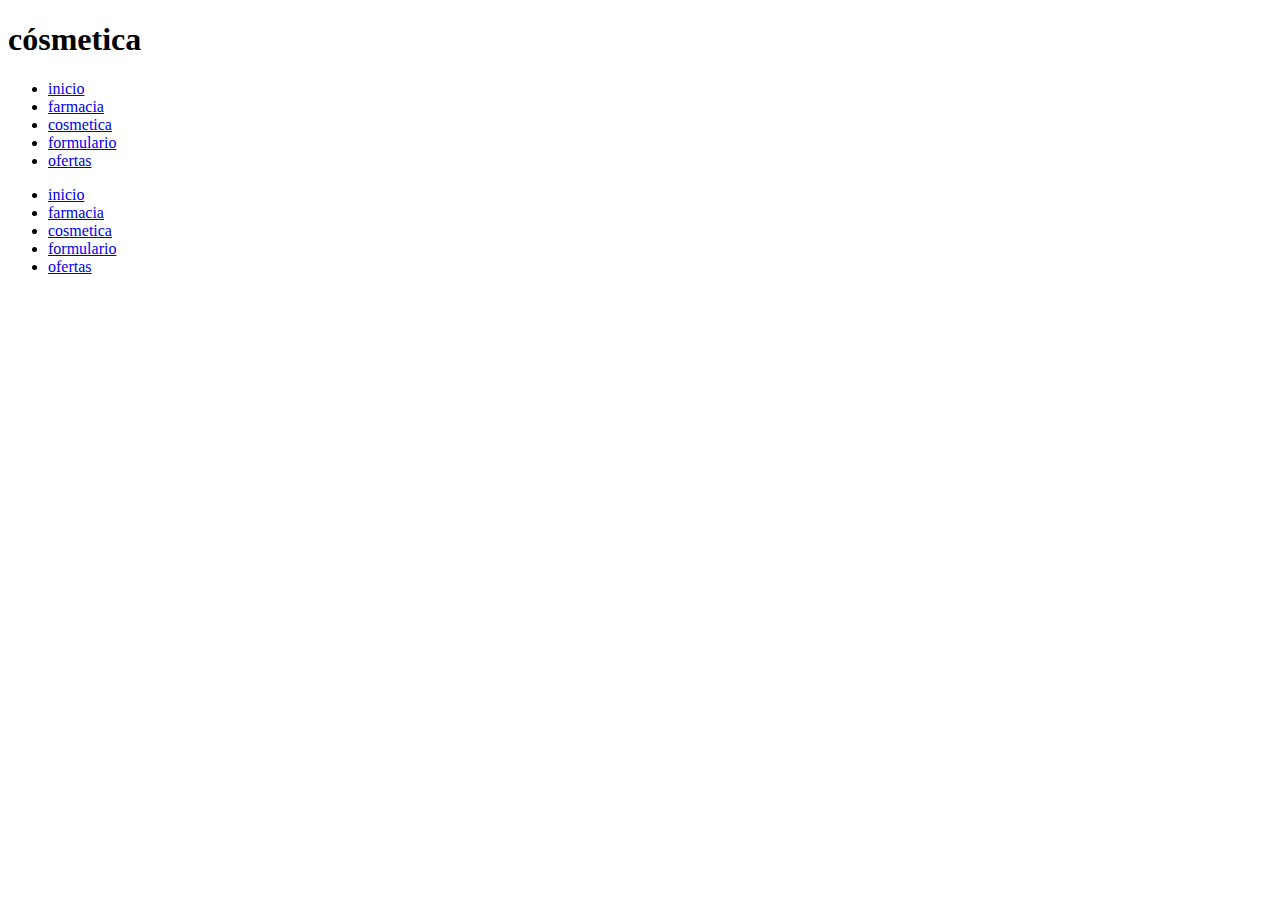
==== pages/cosmetica.html @ 9655e05e "iniciando proyecto" ====
<!DOCTYPE html>
<html lang="es">
<head>
    <meta charset="UTF-8">
    <meta http-equiv="X-UA-Compatible" content="IE=edge">
    <meta name="viewport" content="width=device-width, initial-scale=1.0">
    <link rel="stylesheet" href="../styles.css/styles.css">
    <title>cósmetica</title>
</head>
<body>
    <h1>cósmetica</h1>
    <!--lista no ordenada-->
    <ul>
        <li> <a href="../index.html">inicio</a></li>
        <li> <a href="./farmacia.html">farmacia</a></li>
        <li> <a href="./cosmetica.html">cosmetica</a></li>
        <li> <a href="./formulario.html">formulario</a></li>
        <li> <a href="./ofertas.html">ofertas</a></li>
    </ul>

     <!--footer-->
     <ul>
        <li> <a href="../index.html">inicio</a></li>
        <li> <a href="./farmacia.html">farmacia</a></li>
        <li> <a href="./cosmetica.html">cosmetica</a></li>
        <li> <a href="./formulario.html">formulario</a></li>
        <li> <a href="./ofertas.html">ofertas</a></li>
    </ul>
</body>
</html>
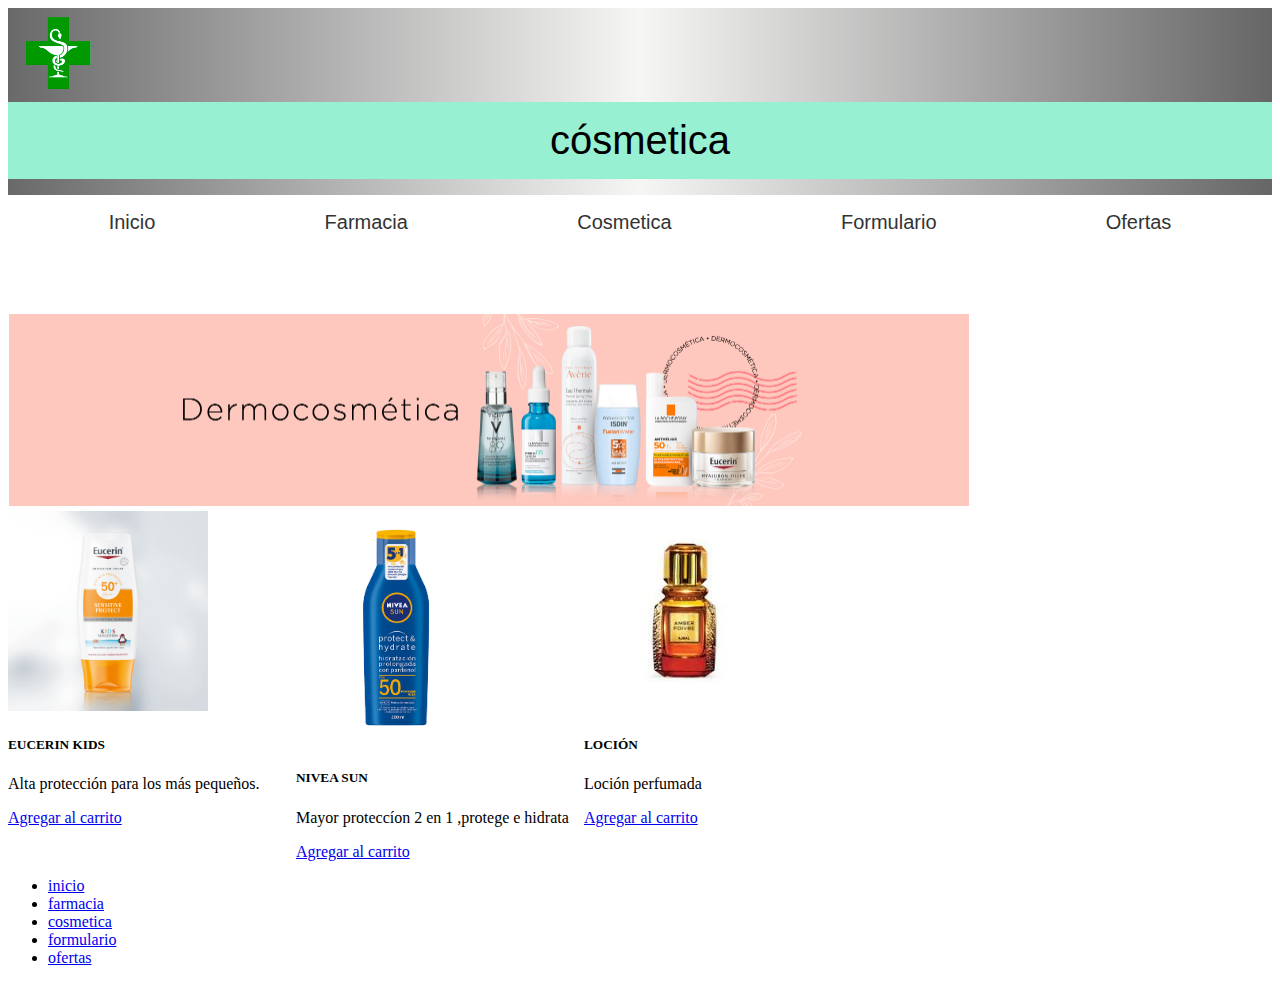
==== commit a6825c4f: "agregue partials a todos los html" ====
--- a/pages/cosmetica.html
+++ b/pages/cosmetica.html
@@ -4,19 +4,68 @@
     <meta charset="UTF-8">
     <meta http-equiv="X-UA-Compatible" content="IE=edge">
     <meta name="viewport" content="width=device-width, initial-scale=1.0">
-    <link rel="stylesheet" href="../styles.css/styles.css">
+    <link rel="stylesheet" href="../css/styles.css">
     <title>cósmetica</title>
 </head>
 <body>
-    <h1>cósmetica</h1>
-    <!--lista no ordenada-->
-    <ul>
-        <li> <a href="../index.html">inicio</a></li>
-        <li> <a href="./farmacia.html">farmacia</a></li>
-        <li> <a href="./cosmetica.html">cosmetica</a></li>
-        <li> <a href="./formulario.html">formulario</a></li>
-        <li> <a href="./ofertas.html">ofertas</a></li>
-    </ul>
+    <header class="border"> 
+        <div><img class="imagen-logo" src="../imagenes/Farmacia-Vivo-Mercadal-logo.png" alt="logo" width="100px" height="100px">
+        <h1 >cósmetica</h1>
+    </div>
+
+    <nav>
+        <ul class="lista-nav">
+            <li> <a id="list-nav" href="../index.html">Inicio</a></li>
+            <li> <a id="list-nav" href="../pages/farmacia.html">Farmacia</a></li>
+            <li> <a id="list-nav" href="../pages/cosmetica.html">Cosmetica</a></li>
+            <li> <a id="list-nav" href="../pages/formulario.html">Formulario</a></li>
+            <li> <a id="list-nav" href="../pages/ofertas.html">Ofertas</a></li>
+        </ul>
+    </nav>
+    </header>
+
+    <main>
+        <img class="dermocosmetica" src="../imagenes/dermocosmetica-full-desktop-FEB_3840x770.jpg" alt="dermocosmetica">
+    </main>
+
+    <main class="main-cosmetica">
+        <section>
+            <div class="card" style="width: 18rem;">
+                <img src="../imagenes/Kids-Sun-Lotion-FPS-50-plus_packshot.png" class="card-img-top" alt="...">
+                <div class="card-body">
+                  <h5 class="card-title">EUCERIN KIDS</h5>
+                  <p class="card-text">Alta protección para los más pequeños.</p>
+                  <a href="#" class="btn btn-primary">Agregar al carrito</a>
+                </div>
+              </div>
+        </section>
+
+        <section>
+            <div class="card" style="width: 18rem;">
+                <img src="../imagenes/bba3d1926b0d43a39978c1abbf515450-web_1010x1180_transparent_png.png" class="card-img-top" alt="...">
+                <div class="card-body">
+                  <h5 class="card-title">NIVEA SUN</h5>
+                  <p class="card-text">Mayor proteccíon 2 en 1 ,protege e hidrata</p>
+                  <a href="#" class="btn btn-primary">Agregar al carrito</a>
+                </div>
+              </div>
+        </section>
+
+        
+        <section>
+            <div class="card" style="width: 18rem;">
+                <img src="../imagenes/descarga.jpeg" class="card-img-top" alt="...">
+                <div class="card-body">
+                  <h5 class="card-title">LOCIÓN</h5>
+                  <p class="card-text">Loción perfumada</p>
+                  <a href="#" class="btn btn-primary">Agregar al carrito</a>
+                </div>
+              </div>
+        </section>
+    </main>
+    
+    
+   
 
      <!--footer-->
      <ul>
--- a/css/styles.css
+++ b/css/styles.css
@@ -0,0 +1,245 @@
+.main-farmacia {
+  display: flex;
+  justify-content: center;
+  gap: 80px;
+  width: 80%;
+  margin-top: 3rem;
+  margin-bottom: 3rem;
+  flex-wrap: wrap;
+}
+
+.card {
+  width: 400px;
+}
+
+.imagenes-tarjeta {
+  width: 200px;
+}
+
+header h1 {
+  background-color: rgb(151, 240, 210);
+  padding: 16px;
+  margin: 0;
+  font-family: Arial, Helvetica, sans-serif;
+  text-align: center;
+  font-size: 40px;
+  font-weight: 500;
+}
+
+.lista-nav {
+  display: flex;
+  flex-direction: row;
+  justify-content: space-around;
+  list-style-type: none;
+  padding: 10px;
+  height: 20px;
+  margin-bottom: 1rem;
+}
+
+#list-nav {
+  color: rgb(5, 1, 45);
+  text-decoration: none;
+  font-family: "Montserrat", sans-serif;
+  font-size: 20px;
+  font-weight: 500;
+}
+
+.dermocosmetica {
+  padding: 0.5px;
+  width: 960px;
+  height: auto;
+}
+
+.main-cosmetica {
+  display: flex;
+}
+
+.card-img-top {
+  width: 200px;
+}
+
+.titulo-formulario {
+  color: rgb(236, 244, 251);
+  background-color: #333;
+  padding: 30px;
+  text-align: center;
+  font-family: Arial, Helvetica, sans-serif;
+}
+
+.lista-nav {
+  display: flex;
+  flex-direction: row;
+  justify-content: space-around;
+  list-style-type: none;
+  padding: 1rem;
+  height: 70px;
+  margin-bottom: 1rem;
+}
+
+#list-nav {
+  color: rgb(5, 1, 45);
+  text-decoration: none;
+  font-family: "Montserrat", sans-serif;
+  font-size: 20px;
+  font-weight: 500;
+}
+
+/*diseno mobile*/
+.grid {
+  display: grid;
+  grid-template-areas: "header" "nav" "productos" "servicios" "servicios" "footer";
+  grid-template-rows: 100px 70px 200px 180px 100px;
+  grid-template-columns: 1fr;
+  height: 100%;
+}
+
+header {
+  grid-area: header;
+  background-image: linear-gradient(to left, #666666, rgb(246, 246, 245), #6a6969);
+}
+
+nav {
+  grid-area: nav;
+  background-color: rgb(216, 232, 216);
+}
+
+#productos {
+  grid-area: productos;
+  background-color: rgb(181, 172, 172);
+}
+
+#servicios {
+  grid-area: servicios;
+  width: 400px;
+  height: -webkit-max-content;
+  height: -moz-max-content;
+  height: max-content;
+}
+
+.border {
+  border: 0px solid;
+}
+
+footer {
+  grid-area: footer;
+  background-color: rgb(114, 112, 112);
+}
+
+.lista-nav {
+  display: flex;
+  flex-direction: row;
+  justify-content: space-around;
+  list-style-type: none;
+  padding: 1rem;
+  height: 70px;
+  margin-bottom: 1rem;
+}
+
+#list-nav {
+  color: rgb(5, 1, 45);
+  text-decoration: none;
+  font-family: "Montserrat", sans-serif;
+  font-size: 20px;
+  font-weight: 500;
+}
+
+.header-titulo {
+  font-family: "Montserrat", sans-serif;
+  font-size: 25px;
+}
+
+.footer-index {
+  text-decoration: none;
+}
+
+.imagen-logo {
+  transform: translate(60px, 10px);
+  height: 50px;
+  width: 50px;
+}
+
+/*media tablet*/
+@media screen and (min-width: 600px) {
+  .grid {
+    display: grid;
+    grid-template-areas: "header header header" "nav nav nav" "productos servicios servicios" "footer footer footer";
+    grid-template-rows: 150px 70px 1fr 200px;
+    grid-template-columns: 30% 50% 35%;
+    height: 100vh;
+  }
+  header {
+    grid-area: header;
+    background-color: #ffffff;
+  }
+  nav {
+    grid-area: nav;
+    background-color: white;
+  }
+  footer {
+    grid-area: footer;
+    background-color: rgb(114, 112, 112);
+  }
+  #productos {
+    grid-area: productos;
+    background-color: rgb(188, 242, 245);
+  }
+  #servicios {
+    grid-area: servicios;
+    width: 500px;
+  }
+  .border {
+    border: 0px solid;
+  }
+  .imagen-logo {
+    transform: translate(5px, 0px);
+    padding: 5px;
+    width: 80px;
+    height: 80px;
+  }
+}
+/*disenio escriorio*/
+@media screen and (min-width: 768px) {
+  .grid {
+    display: grid;
+    grid-template-areas: "header header header" "nav nav nav" "productos servicios servicios" "footer footer footer";
+    grid-template-rows: 100px 70px 1fr 200px;
+    grid-template-columns: 25% 50% 20%;
+    height: 100vh;
+  }
+  header {
+    grid-area: header;
+    background-color: #ffffff;
+  }
+  nav {
+    grid-area: nav;
+    background-color: white;
+  }
+  footer {
+    grid-area: footer;
+    background-color: rgb(114, 112, 112);
+  }
+  #productos {
+    grid-area: productos;
+    background-color: rgb(201, 251, 254);
+  }
+  #servicios {
+    grid-area: servicios;
+    width: auto;
+  }
+  .border {
+    border: 0px solid;
+  }
+}
+#list-nav:hover {
+  font-size: 25PX;
+  color: rgb(188, 242, 245);
+  -webkit-text-decoration-line: underline;
+          text-decoration-line: underline;
+}
+
+#list-nav {
+  font-weight: 500;
+  color: #333;
+  font-size: 20px;
+  transition: color 1.5s, font-size 1.5s;
+}/*# sourceMappingURL=styles.css.map */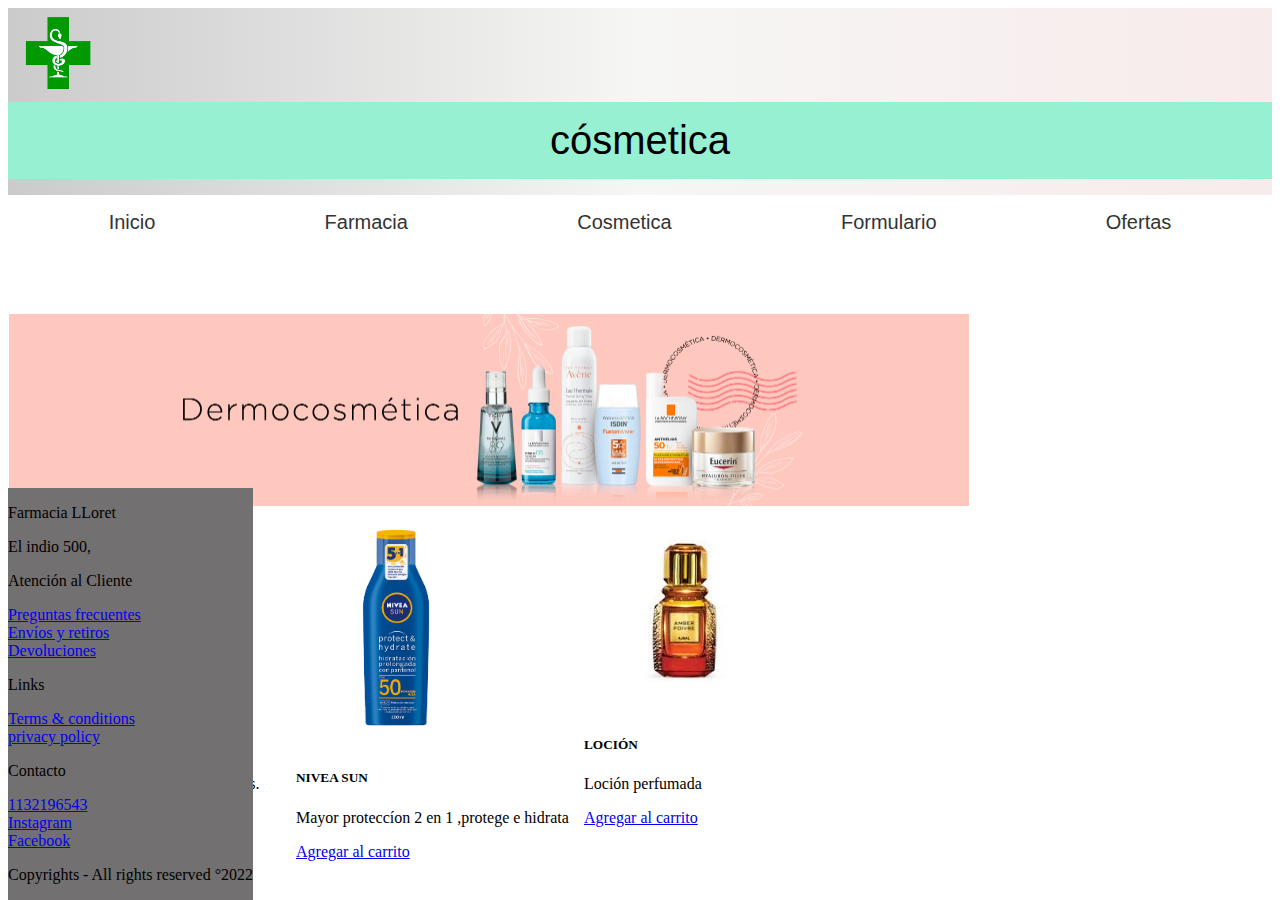
==== commit e9a31087: "editando footer" ====
--- a/pages/cosmetica.html
+++ b/pages/cosmetica.html
@@ -4,7 +4,11 @@
     <meta charset="UTF-8">
     <meta http-equiv="X-UA-Compatible" content="IE=edge">
     <meta name="viewport" content="width=device-width, initial-scale=1.0">
+    <!-- CSS only -->
+    <link href="https://cdn.jsdelivr.net/npm/bootstrap@5.2.1/dist/css/bootstrap.min.css" rel="stylesheet" integrity="sha384-iYQeCzEYFbKjA/T2uDLTpkwGzCiq6soy8tYaI1GyVh/UjpbCx/TYkiZhlZB6+fzT" crossorigin="anonymous">
     <link rel="stylesheet" href="../css/styles.css">
+    <meta name="description" content="pagina de cosmetica de la farmacia">
+    <meta name="keywords" content="COSMETICA, CREMA, CUIDADOS, BELLEZA">
     <title>cósmetica</title>
 </head>
 <body>
@@ -68,12 +72,62 @@
    
 
      <!--footer-->
-     <ul>
-        <li> <a href="../index.html">inicio</a></li>
-        <li> <a href="./farmacia.html">farmacia</a></li>
-        <li> <a href="./cosmetica.html">cosmetica</a></li>
-        <li> <a href="./formulario.html">formulario</a></li>
-        <li> <a href="./ofertas.html">ofertas</a></li>
-    </ul>
+     <div class="conteiner-fluid">
+        <div class="row p-5 pb-2 bg-dark text-white">
+            <div class="col-xs-12 col-md-6 col-lg-3">
+                <p class="h3">Farmacia LLoret</p>
+                <p>El indio 500,</p>
+            </div>
+            <div class="col-xs-12 col-md-6 col-lg-3">
+                <p class="h5 mb-3">Atención al Cliente</p>
+                <div class="mb-2">
+                    <a class="text-secondary text-decoration-none" href="#">Preguntas frecuentes</a>
+                </div>
+
+                <div class="mb-2">
+                    <a class="text-secondary text-decoration-none" href="#">Envíos y retiros</a>
+                </div>
+
+                <div class="mb-2">
+                    <a class="text-secondary pb-2  text-decoration-none" href="#">Devoluciones</a>
+                </div>
+            </div>
+
+
+            <div class="col-xs-12 col-md-6 col-lg-3">
+                <p class="h5 mb-3">Links</p>
+                <div class="mb-2">
+                    <a class="text-secondary text-decoration-none" href="#">Terms & conditions</a>
+                </div>
+                <div class="mb-2">
+                    <a class="text-secondary text-decoration-none" href="#">privacy policy</a>
+                </div>
+            </div>
+
+            <div class="col-xs-12 col-md-6 col-lg-3">
+                <p class="h5 mb-3">Contacto</p>
+
+                <div class="mb-2">
+                    <a class="text-secondary text-decoration-none" href="#">1132196543</a>
+                </div>
+
+                <div class="mb-2">
+                    <a class="text-secondary text-decoration-none" href="https://www.instagram.com/">Instagram</a>
+                </div>
+                <div class="mb-2">
+                    <a class="text-secondary text-decoration-none" href="https://es-la.facebook.com/">Facebook</a>
+                </div>
+            </div>
+            <div class="col-xs-12 pt-4">
+                <p class="text-white text-center">Copyrights - All rights reserved °2022
+
+                </p>
+            </div>
+        </div>
+
+     </div>
+    <!-- JavaScript  -->
+<script src="https://cdn.jsdelivr.net/npm/bootstrap@5.2.1/dist/js/bootstrap.bundle.min.js" integrity="sha384-u1OknCvxWvY5kfmNBILK2hRnQC3Pr17a+RTT6rIHI7NnikvbZlHgTPOOmMi466C8" crossorigin="anonymous"></script>
+
 </body>
 </html>--- a/css/styles.css
+++ b/css/styles.css
@@ -1,3 +1,26 @@
+.secundario, .primario {
+  border: none;
+  padding: 10px;
+  border-radius: 3px;
+  font-family: Impact, Haettenschweiler, "Arial Narrow Bold", sans-serif;
+  border-bottom: 3px solid;
+  cursor: pointer;
+}
+
+.boton-ofertas {
+  height: 100px;
+  display: flex;
+  justify-content: space-around;
+  align-items: center;
+}
+
+.titulo-ofertas {
+  text-align: start;
+  font-family: Arial, Helvetica, sans-serif;
+  font-size: 40px;
+  color: rgbrgb(194, 239, 208);
+}
+
 .main-farmacia {
   display: flex;
   justify-content: center;
@@ -84,6 +107,11 @@
   font-weight: 500;
 }
 
+.formulario {
+  text-align: center;
+  padding: 40px;
+}
+
 /*diseno mobile*/
 .grid {
   display: grid;
@@ -95,7 +123,7 @@
 
 header {
   grid-area: header;
-  background-image: linear-gradient(to left, #666666, rgb(246, 246, 245), #6a6969);
+  background-image: linear-gradient(to left, #f8ebeb, rgb(246, 246, 245), #cccbcb);
 }
 
 nav {
@@ -105,15 +133,13 @@
 
 #productos {
   grid-area: productos;
-  background-color: rgb(181, 172, 172);
 }
 
 #servicios {
   grid-area: servicios;
-  width: 400px;
-  height: -webkit-max-content;
-  height: -moz-max-content;
-  height: max-content;
+  max-width: -webkit-max-content;
+  max-width: -moz-max-content;
+  max-width: max-content;
 }
 
 .border {
@@ -162,30 +188,33 @@
 @media screen and (min-width: 600px) {
   .grid {
     display: grid;
-    grid-template-areas: "header header header" "nav nav nav" "productos servicios servicios" "footer footer footer";
-    grid-template-rows: 150px 70px 1fr 200px;
-    grid-template-columns: 30% 50% 35%;
+    grid-template-areas: "header header header" "nav nav nav" "servicios servicios servicios" "conteiner-fluid conteiner-fluid conteiner-fluid";
+    grid-template-rows: 140px 70px 1fr 200px;
+    grid-template-columns: 30% 50% 30%;
     height: 100vh;
   }
   header {
     grid-area: header;
-    background-color: #ffffff;
+    background-color: rgb(216, 232, 216);
   }
   nav {
     grid-area: nav;
-    background-color: white;
-  }
-  footer {
+    background-color: rgb(243, 235, 235);
+  }
+  .conteiner-fluid {
     grid-area: footer;
     background-color: rgb(114, 112, 112);
+    position: absolute;
+    bottom: 0;
   }
   #productos {
     grid-area: productos;
-    background-color: rgb(188, 242, 245);
+    background-color: rgb(67, 214, 87);
   }
   #servicios {
     grid-area: servicios;
-    width: 500px;
+    width: 700px;
+    height: 400px;
   }
   .border {
     border: 0px solid;
@@ -201,9 +230,9 @@
 @media screen and (min-width: 768px) {
   .grid {
     display: grid;
-    grid-template-areas: "header header header" "nav nav nav" "productos servicios servicios" "footer footer footer";
-    grid-template-rows: 100px 70px 1fr 200px;
-    grid-template-columns: 25% 50% 20%;
+    grid-template-areas: "header header header" "nav nav nav" "productos servicios servicios" "conteiner-fluid conteiner-fluid conteiner-fluid";
+    grid-template-rows: 100px 70px 200px auto;
+    grid-template-columns: 20% 50% auto;
     height: 100vh;
   }
   header {
@@ -214,25 +243,22 @@
     grid-area: nav;
     background-color: white;
   }
-  footer {
-    grid-area: footer;
+  .conteiner-fluid {
+    grid-area: conteiner fluid;
     background-color: rgb(114, 112, 112);
   }
   #productos {
     grid-area: productos;
-    background-color: rgb(201, 251, 254);
+    background-color: rgb(255, 255, 255);
   }
   #servicios {
     grid-area: servicios;
     width: auto;
   }
-  .border {
-    border: 0px solid;
-  }
 }
 #list-nav:hover {
   font-size: 25PX;
-  color: rgb(188, 242, 245);
+  color: rgb(67, 214, 87);
   -webkit-text-decoration-line: underline;
           text-decoration-line: underline;
 }
@@ -242,4 +268,33 @@
   color: #333;
   font-size: 20px;
   transition: color 1.5s, font-size 1.5s;
+}
+
+.lista-nav {
+  display: flex;
+  flex-direction: row;
+  justify-content: space-around;
+  list-style-type: none;
+  padding: 1rem;
+  height: 70px;
+  margin-bottom: 1rem;
+}
+
+.primario {
+  background-color: rgb(49, 47, 47);
+  color: aliceblue;
+}
+
+.secundario {
+  background-color: rgb(0, 0, 0);
+  color: aliceblue;
+}
+
+.button {
+  border: none;
+  padding: 10px;
+  border-radius: 3px;
+  font-family: Impact, Haettenschweiler, "Arial Narrow Bold", sans-serif;
+  border-bottom: 3px solid;
+  cursor: pointer;
 }/*# sourceMappingURL=styles.css.map */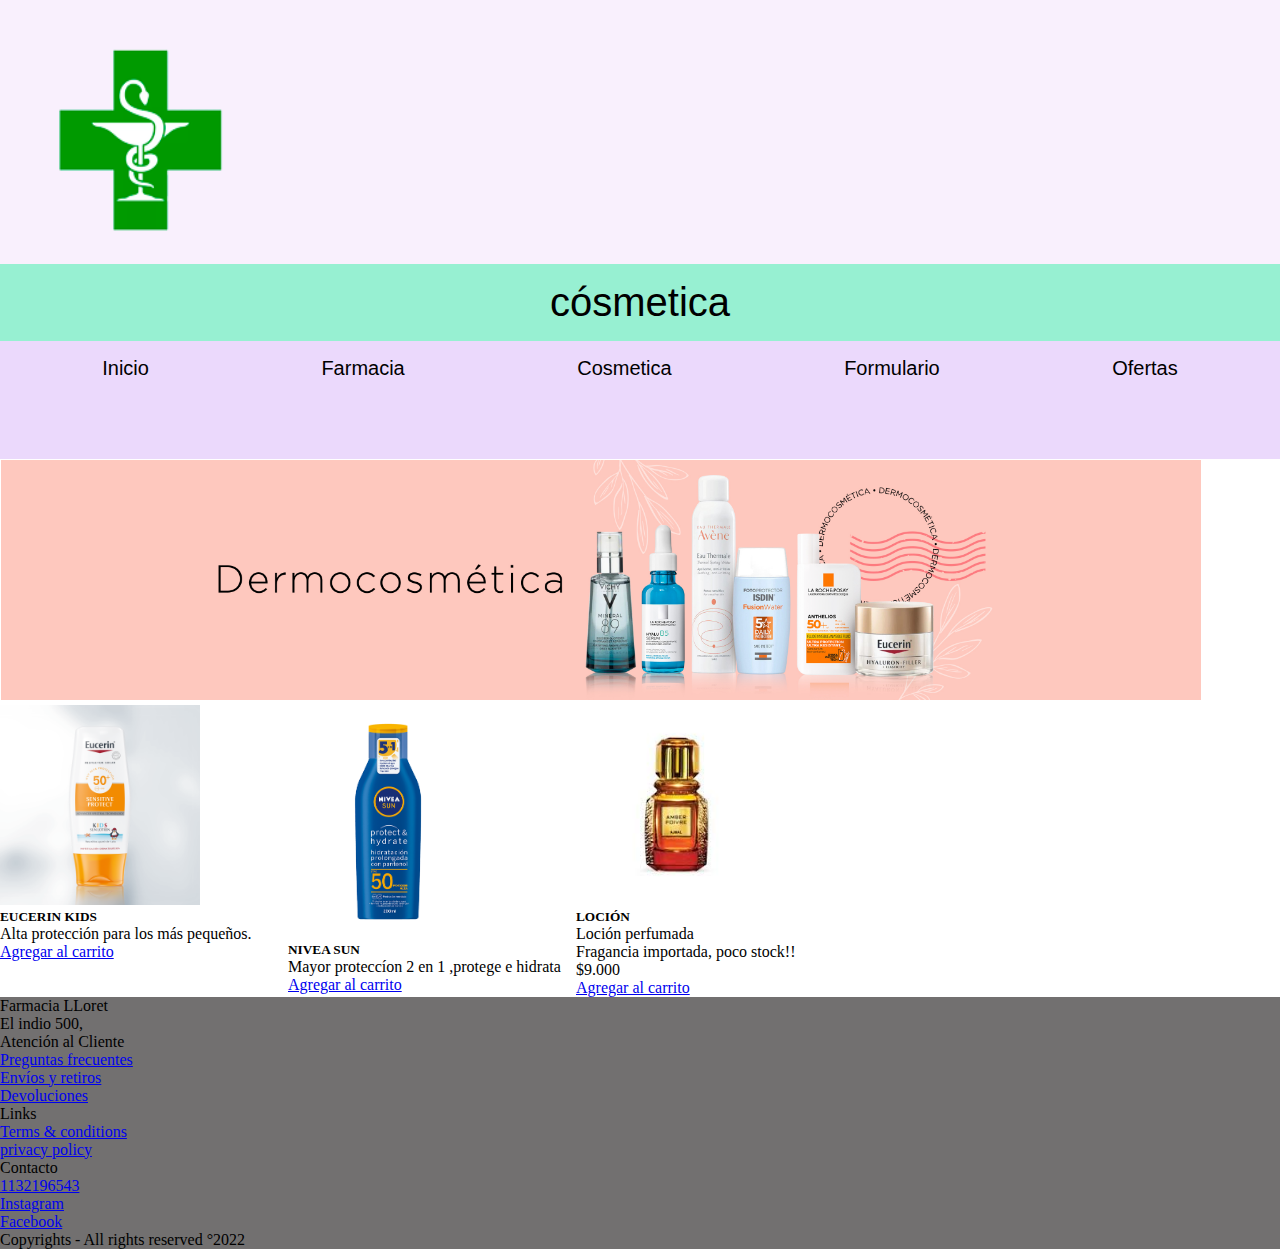
==== commit bd8892bd: "finalizar" ====
--- a/pages/cosmetica.html
+++ b/pages/cosmetica.html
@@ -1,31 +1,35 @@
 <!DOCTYPE html>
 <html lang="es">
+
 <head>
     <meta charset="UTF-8">
     <meta http-equiv="X-UA-Compatible" content="IE=edge">
     <meta name="viewport" content="width=device-width, initial-scale=1.0">
     <!-- CSS only -->
-    <link href="https://cdn.jsdelivr.net/npm/bootstrap@5.2.1/dist/css/bootstrap.min.css" rel="stylesheet" integrity="sha384-iYQeCzEYFbKjA/T2uDLTpkwGzCiq6soy8tYaI1GyVh/UjpbCx/TYkiZhlZB6+fzT" crossorigin="anonymous">
+    <link href="https://cdn.jsdelivr.net/npm/bootstrap@5.2.1/dist/css/bootstrap.min.css" rel="stylesheet"
+        integrity="sha384-iYQeCzEYFbKjA/T2uDLTpkwGzCiq6soy8tYaI1GyVh/UjpbCx/TYkiZhlZB6+fzT" crossorigin="anonymous">
     <link rel="stylesheet" href="../css/styles.css">
     <meta name="description" content="pagina de cosmetica de la farmacia">
     <meta name="keywords" content="COSMETICA, CREMA, CUIDADOS, BELLEZA">
     <title>cósmetica</title>
 </head>
+
 <body>
-    <header class="border"> 
-        <div><img class="imagen-logo" src="../imagenes/Farmacia-Vivo-Mercadal-logo.png" alt="logo" width="100px" height="100px">
-        <h1 >cósmetica</h1>
-    </div>
+    <header class="border">
+        <div><img class="imagen-logo" src="../imagenes/Farmacia-Vivo-Mercadal-logo.png" alt="logo" width="100px"
+                height="100px">
+            <h1>cósmetica</h1>
+        </div>
 
-    <nav>
-        <ul class="lista-nav">
-            <li> <a id="list-nav" href="../index.html">Inicio</a></li>
-            <li> <a id="list-nav" href="../pages/farmacia.html">Farmacia</a></li>
-            <li> <a id="list-nav" href="../pages/cosmetica.html">Cosmetica</a></li>
-            <li> <a id="list-nav" href="../pages/formulario.html">Formulario</a></li>
-            <li> <a id="list-nav" href="../pages/ofertas.html">Ofertas</a></li>
-        </ul>
-    </nav>
+        <nav>
+            <ul class="lista-nav">
+                <li> <a id="list-nav" href="../index.html">Inicio</a></li>
+                <li> <a id="list-nav" href="../pages/farmacia.html">Farmacia</a></li>
+                <li> <a id="list-nav" href="../pages/cosmetica.html">Cosmetica</a></li>
+                <li> <a id="list-nav" href="../pages/formulario.html">Formulario</a></li>
+                <li> <a id="list-nav" href="../pages/ofertas.html">Ofertas</a></li>
+            </ul>
+        </nav>
     </header>
 
     <main>
@@ -37,42 +41,45 @@
             <div class="card" style="width: 18rem;">
                 <img src="../imagenes/Kids-Sun-Lotion-FPS-50-plus_packshot.png" class="card-img-top" alt="...">
                 <div class="card-body">
-                  <h5 class="card-title">EUCERIN KIDS</h5>
-                  <p class="card-text">Alta protección para los más pequeños.</p>
-                  <a href="#" class="btn btn-primary">Agregar al carrito</a>
+                    <h5 class="card-title">EUCERIN KIDS</h5>
+                    <p class="card-text">Alta protección para los más pequeños.</p>
+                    <a href="#" class="btn btn-primary">Agregar al carrito</a>
                 </div>
-              </div>
+            </div>
         </section>
 
         <section>
             <div class="card" style="width: 18rem;">
-                <img src="../imagenes/bba3d1926b0d43a39978c1abbf515450-web_1010x1180_transparent_png.png" class="card-img-top" alt="...">
+                <img src="../imagenes/bba3d1926b0d43a39978c1abbf515450-web_1010x1180_transparent_png.png"
+                    class="card-img-top" alt="...">
                 <div class="card-body">
-                  <h5 class="card-title">NIVEA SUN</h5>
-                  <p class="card-text">Mayor proteccíon 2 en 1 ,protege e hidrata</p>
-                  <a href="#" class="btn btn-primary">Agregar al carrito</a>
+                    <h5 class="card-title">NIVEA SUN</h5>
+                    <p class="card-text">Mayor proteccíon 2 en 1 ,protege e hidrata</p>
+                    <a href="#" class="btn btn-primary">Agregar al carrito</a>
                 </div>
-              </div>
+            </div>
         </section>
 
-        
+
         <section>
             <div class="card" style="width: 18rem;">
                 <img src="../imagenes/descarga.jpeg" class="card-img-top" alt="...">
                 <div class="card-body">
-                  <h5 class="card-title">LOCIÓN</h5>
-                  <p class="card-text">Loción perfumada</p>
-                  <a href="#" class="btn btn-primary">Agregar al carrito</a>
+                    <h5 class="card-title">LOCIÓN</h5>
+                    <p class="card-text">Loción perfumada</p>
+                    <p>Fragancia importada, poco stock!!</p>
+                    <p>$9.000</p>
+                    <a href="#" class="btn btn-primary">Agregar al carrito</a>
                 </div>
-              </div>
+            </div>
         </section>
     </main>
-    
-    
-   
 
-     <!--footer-->
-     <div class="conteiner-fluid">
+
+
+
+    <!--footer-->
+    <div class="conteiner-fluid">
         <div class="row p-5 pb-2 bg-dark text-white">
             <div class="col-xs-12 col-md-6 col-lg-3">
                 <p class="h3">Farmacia LLoret</p>
@@ -125,9 +132,12 @@
             </div>
         </div>
 
-     </div>
+    </div>
     <!-- JavaScript  -->
-<script src="https://cdn.jsdelivr.net/npm/bootstrap@5.2.1/dist/js/bootstrap.bundle.min.js" integrity="sha384-u1OknCvxWvY5kfmNBILK2hRnQC3Pr17a+RTT6rIHI7NnikvbZlHgTPOOmMi466C8" crossorigin="anonymous"></script>
+    <script src="https://cdn.jsdelivr.net/npm/bootstrap@5.2.1/dist/js/bootstrap.bundle.min.js"
+        integrity="sha384-u1OknCvxWvY5kfmNBILK2hRnQC3Pr17a+RTT6rIHI7NnikvbZlHgTPOOmMi466C8"
+        crossorigin="anonymous"></script>
 
 </body>
+
 </html>--- a/css/styles.css
+++ b/css/styles.css
@@ -31,12 +31,32 @@
   flex-wrap: wrap;
 }
 
+.titulo-farmacia {
+  background-color: rgb(249, 233, 255);
+  padding: 13px;
+  font-size: 26px;
+  text-align: center;
+  font-family: Cambria, Cochin, Georgia, Times, "Times New Roman", serif;
+}
+
 .card {
   width: 400px;
 }
 
 .imagenes-tarjeta {
   width: 200px;
+}
+
+* {
+  margin: 0;
+}
+
+header {
+  display: flex;
+  background-color: rgb(249, 240, 253);
+  flex-direction: column;
+  align-content: stretch;
+  justify-content: space-evenly;
 }
 
 header h1 {
@@ -51,7 +71,7 @@
 
 .lista-nav {
   display: flex;
-  flex-direction: row;
+  flex-direction: column;
   justify-content: space-around;
   list-style-type: none;
   padding: 10px;
@@ -69,7 +89,7 @@
 
 .dermocosmetica {
   padding: 0.5px;
-  width: 960px;
+  width: 1200px;
   height: auto;
 }
 
@@ -81,6 +101,26 @@
   width: 200px;
 }
 
+@media screen and (min-width: 420px) and (max-width: 700px) {
+  .dermocosmetica {
+    width: 800px;
+    height: auto;
+  }
+  .main-cosmetica {
+    display: flex;
+    flex-direction: row;
+    flex-wrap: wrap;
+    margin: 0;
+  }
+  .card-img-top {
+    width: 80px;
+  }
+  .card-text {
+    font-size: 15px;
+    font-weight: 100;
+    font-family: Arial, Helvetica, sans-serif;
+  }
+}
 .titulo-formulario {
   color: rgb(236, 244, 251);
   background-color: #333;
@@ -91,7 +131,7 @@
 
 .lista-nav {
   display: flex;
-  flex-direction: row;
+  flex-direction: column;
   justify-content: space-around;
   list-style-type: none;
   padding: 1rem;
@@ -113,98 +153,105 @@
 }
 
 /*diseno mobile*/
-.grid {
-  display: grid;
-  grid-template-areas: "header" "nav" "productos" "servicios" "servicios" "footer";
-  grid-template-rows: 100px 70px 200px 180px 100px;
-  grid-template-columns: 1fr;
-  height: 100%;
-}
-
-header {
-  grid-area: header;
-  background-image: linear-gradient(to left, #f8ebeb, rgb(246, 246, 245), #cccbcb);
-}
-
-nav {
-  grid-area: nav;
-  background-color: rgb(216, 232, 216);
-}
-
-#productos {
-  grid-area: productos;
-}
-
-#servicios {
-  grid-area: servicios;
-  max-width: -webkit-max-content;
-  max-width: -moz-max-content;
-  max-width: max-content;
-}
-
-.border {
-  border: 0px solid;
-}
-
-footer {
-  grid-area: footer;
-  background-color: rgb(114, 112, 112);
-}
-
-.lista-nav {
-  display: flex;
-  flex-direction: row;
-  justify-content: space-around;
-  list-style-type: none;
-  padding: 1rem;
-  height: 70px;
-  margin-bottom: 1rem;
-}
-
-#list-nav {
-  color: rgb(5, 1, 45);
-  text-decoration: none;
-  font-family: "Montserrat", sans-serif;
-  font-size: 20px;
-  font-weight: 500;
-}
-
-.header-titulo {
-  font-family: "Montserrat", sans-serif;
-  font-size: 25px;
-}
-
-.footer-index {
-  text-decoration: none;
-}
-
-.imagen-logo {
-  transform: translate(60px, 10px);
-  height: 50px;
-  width: 50px;
-}
-
-/*media tablet*/
-@media screen and (min-width: 600px) {
+@media screen and (min-width: 120px) and (max-width: 424px) {
   .grid {
     display: grid;
-    grid-template-areas: "header header header" "nav nav nav" "servicios servicios servicios" "conteiner-fluid conteiner-fluid conteiner-fluid";
-    grid-template-rows: 140px 70px 1fr 200px;
-    grid-template-columns: 30% 50% 30%;
-    height: 100vh;
+    grid-template-areas: "header" "nav" "servicios" "servicios" "destacadas" "footer";
+    grid-template-rows: 100px 100px 400px 180px 300px 300px;
+    grid-template-columns: auto;
+    height: 100%;
   }
   header {
     grid-area: header;
-    background-color: rgb(216, 232, 216);
+    padding: 10px;
+    background-image: linear-gradient(to left, #f8ebeb, rgb(246, 246, 245), #e4d4e2);
   }
   nav {
     grid-area: nav;
-    background-color: rgb(243, 235, 235);
+    background-color: rgb(249, 240, 253);
+  }
+  .destacadas {
+    grid-area: destacadas;
+    display: flex;
+    flex-direction: column;
+    flex-wrap: wrap;
+    align-items: center;
+  }
+  .parrafo {
+    font-size: 100%;
+    padding: 25px;
+    color: black;
+    font-weight: bold;
+    border-bottom: #35ca74 solid 2px;
+    font-family: "Roboto", sans-serif;
+    margin-bottom: 2rem;
+  }
+  #servicios {
+    grid-area: servicios;
+    max-width: -webkit-max-content;
+    max-width: -moz-max-content;
+    max-width: max-content;
+    height: -webkit-max-content;
+    height: -moz-max-content;
+    height: max-content;
+  }
+  .border {
+    border: 0px solid rgb(244, 219, 245);
+  }
+  footer {
+    grid-area: footer;
+    background-color: rgb(114, 112, 112);
+  }
+  .lista-nav {
+    display: flex;
+    flex-direction: column;
+    list-style-type: none;
+    padding: 1rem;
+    height: 70px;
+    margin-bottom: 1rem;
+    justify-content: space-around;
+  }
+  #list-nav {
+    color: rgb(5, 1, 45);
+    text-decoration: none;
+    font-family: "Montserrat", sans-serif;
+    font-size: 20px;
+    font-weight: 500;
+  }
+  .header-titulo {
+    font-family: "Montserrat", sans-serif;
+    font-size: 25px;
+  }
+  .imagen-logo {
+    transform: translate(30px, 4px);
+    height: 20px;
+    width: 20px;
+  }
+  .marcas {
+    display: flex;
+    width: 150px;
+  }
+}
+/*media tablet*/
+@media screen and (min-width: 425px) and (max-width: 767px) {
+  .grid {
+    display: grid;
+    grid-template-areas: "header" "nav" "servicios" "servicios" "destacadas" "footer";
+    grid-template-rows: 100px 100px 400px 180px 300px 300px;
+    grid-template-columns: auto;
+    height: 100%;
+  }
+  header {
+    grid-area: header;
+    background-color: rgb(249, 240, 253);
+  }
+  nav {
+    grid-area: nav;
+    background-color: rgb(235, 217, 252);
   }
   .conteiner-fluid {
     grid-area: footer;
     background-color: rgb(114, 112, 112);
-    position: absolute;
     bottom: 0;
   }
   #productos {
@@ -213,11 +260,10 @@
   }
   #servicios {
     grid-area: servicios;
-    width: 700px;
-    height: 400px;
+    width: auto;
   }
   .border {
-    border: 0px solid;
+    border: 0px solid rgb(244, 219, 245);
   }
   .imagen-logo {
     transform: translate(5px, 0px);
@@ -225,51 +271,110 @@
     width: 80px;
     height: 80px;
   }
-}
-/*disenio escriorio*/
-@media screen and (min-width: 768px) {
+  .destacadas {
+    grid-area: destacadas;
+    display: flex;
+    flex-direction: column;
+    flex-wrap: wrap;
+    align-items: center;
+  }
+  .parrafo {
+    font-size: 100%;
+    padding: 25px;
+    color: black;
+    font-weight: bold;
+    border-bottom: #35ca74 solid 2px;
+    font-family: "Roboto", sans-serif;
+    margin-bottom: 2rem;
+  }
+  .marcas {
+    width: 200px;
+  }
+}
+/*media escritorio*/
+@media screen and (min-width: 699px) and (max-width: 1400px) {
   .grid {
     display: grid;
-    grid-template-areas: "header header header" "nav nav nav" "productos servicios servicios" "conteiner-fluid conteiner-fluid conteiner-fluid";
-    grid-template-rows: 100px 70px 200px auto;
-    grid-template-columns: 20% 50% auto;
-    height: 100vh;
+    grid-template-areas: "header" "nav" "servicios" "servicios" "destacadas" "footer";
+    grid-template-rows: auto;
+    grid-template-columns: auto;
+    height: 100%;
   }
   header {
     grid-area: header;
-    background-color: #ffffff;
+    background-color: rgb(249, 240, 253);
   }
   nav {
     grid-area: nav;
-    background-color: white;
+    background-color: rgb(235, 217, 252);
   }
   .conteiner-fluid {
-    grid-area: conteiner fluid;
+    grid-area: footer;
     background-color: rgb(114, 112, 112);
+    bottom: 0;
   }
   #productos {
     grid-area: productos;
-    background-color: rgb(255, 255, 255);
+    background-color: rgb(67, 214, 87);
   }
   #servicios {
     grid-area: servicios;
     width: auto;
   }
-}
-#list-nav:hover {
-  font-size: 25PX;
-  color: rgb(67, 214, 87);
-  -webkit-text-decoration-line: underline;
-          text-decoration-line: underline;
-}
-
-#list-nav {
-  font-weight: 500;
-  color: #333;
-  font-size: 20px;
-  transition: color 1.5s, font-size 1.5s;
-}
-
+  .border {
+    border: 0px solid rgb(244, 219, 245);
+  }
+  .imagen-logo {
+    transform: translate(10px, 10px);
+    padding: 30px;
+    width: 200px;
+    height: 200px;
+  }
+  #list-nav:hover {
+    font-size: 20PX;
+    color: rgb(67, 214, 87);
+    -webkit-text-decoration-line: underline;
+            text-decoration-line: underline;
+  }
+  #list-nav {
+    font-weight: 100;
+    color: rgb(0, 0, 0);
+    font-size: 20px;
+    transition: color 1.5s, font-size 1.5s;
+  }
+  .nav-link {
+    font-weight: 300;
+    color: rgb(0, 0, 0);
+    font-size: 30px;
+    transition: color 1.5s, font-size 1.5s;
+  }
+  .nav-link:hover {
+    font-size: 20PX;
+    color: rgb(67, 214, 87);
+    -webkit-text-decoration-line: underline;
+            text-decoration-line: underline;
+  }
+  .marcas {
+    width: 400px;
+    height: 400px;
+  }
+  .destacadas {
+    grid-area: destacadas;
+    display: flex;
+    flex-direction: column;
+    flex-wrap: wrap;
+    align-items: center;
+  }
+  .destacadas p {
+    font-size: 150%;
+    color: black;
+    font-weight: bold;
+    border-bottom: #35ca74 solid 2px;
+    font-family: "Roboto", sans-serif;
+    margin-top: 0;
+    margin-bottom: 2rem;
+  }
+}
 .lista-nav {
   display: flex;
   flex-direction: row;
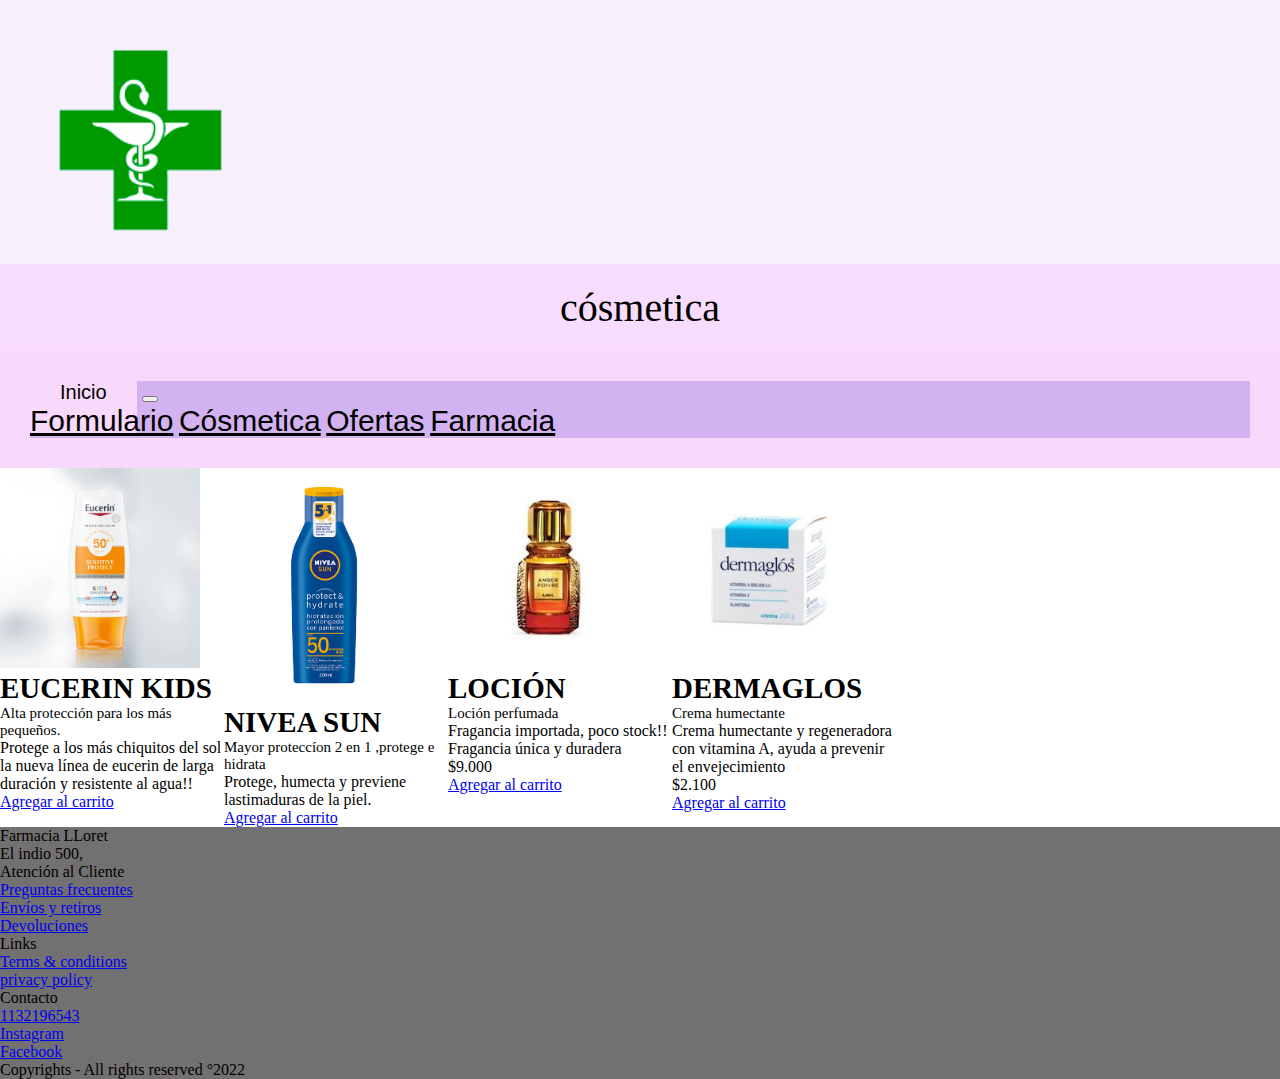
==== commit 89147060: "continuar" ====
--- a/pages/cosmetica.html
+++ b/pages/cosmetica.html
@@ -15,26 +15,40 @@
 </head>
 
 <body>
-    <header class="border">
-        <div><img class="imagen-logo" src="../imagenes/Farmacia-Vivo-Mercadal-logo.png" alt="logo" width="100px"
-                height="100px">
+    <header class="header-cosmetica">
+        
+        <div><img class="imagen-logo" src="../imagenes/Farmacia-Vivo-Mercadal-logo.png" alt="logo" width="60px"
+                height="60px">
             <h1>cósmetica</h1>
-        </div>
+            
+        </div> 
+        
 
-        <nav>
-            <ul class="lista-nav">
-                <li> <a id="list-nav" href="../index.html">Inicio</a></li>
-                <li> <a id="list-nav" href="../pages/farmacia.html">Farmacia</a></li>
-                <li> <a id="list-nav" href="../pages/cosmetica.html">Cosmetica</a></li>
-                <li> <a id="list-nav" href="../pages/formulario.html">Formulario</a></li>
-                <li> <a id="list-nav" href="../pages/ofertas.html">Ofertas</a></li>
-            </ul>
+        <nav class="border">
+            <section id="list-nav">
+                <nav class="navbar navbar-expand-lg bg-índigo-100">
+                    <div class="container-fluid">
+                        <a id="list-nav" href="../index.html">Inicio</a>
+                        <button class="navbar-toggler" type="button" data-bs-toggle="collapse"
+                            data-bs-target="#navbarNavAltMarkup" aria-controls="navbarNavAltMarkup"
+                            aria-expanded="false" aria-label="Toggle navigation">
+                            <span class="navbar-toggler-icon"></span>
+                        </button>
+                        <div class="collapse navbar-collapse" id="navbarNavAltMarkup">
+                            <div class="navbar-nav">
+                                <a class="nav-link" aria-current="page"
+                                    href="./formulario.html">Formulario</a>
+                                <a class="nav-link" href="./cosmetica.html">Cósmetica</a>
+                                <a class="nav-link" href="./ofertas.html">Ofertas</a>
+                                <a class="nav-link" href="./farmacia.html">Farmacia</a>
+                            </div>
+                        </div>
+                    </div>
+                </nav>   
+            </section>   
         </nav>
     </header>
 
-    <main>
-        <img class="dermocosmetica" src="../imagenes/dermocosmetica-full-desktop-FEB_3840x770.jpg" alt="dermocosmetica">
-    </main>
 
     <main class="main-cosmetica">
         <section>
@@ -43,6 +57,10 @@
                 <div class="card-body">
                     <h5 class="card-title">EUCERIN KIDS</h5>
                     <p class="card-text">Alta protección para los más pequeños.</p>
+                    <p>Protege a los más chiquitos del sol
+                        la nueva línea de eucerin de larga duración y resistente
+                        al agua!!
+                    </p>
                     <a href="#" class="btn btn-primary">Agregar al carrito</a>
                 </div>
             </div>
@@ -55,6 +73,8 @@
                 <div class="card-body">
                     <h5 class="card-title">NIVEA SUN</h5>
                     <p class="card-text">Mayor proteccíon 2 en 1 ,protege e hidrata</p>
+                    <p>Protege, humecta y previene lastimaduras de la piel.
+                    </p>
                     <a href="#" class="btn btn-primary">Agregar al carrito</a>
                 </div>
             </div>
@@ -68,18 +88,33 @@
                     <h5 class="card-title">LOCIÓN</h5>
                     <p class="card-text">Loción perfumada</p>
                     <p>Fragancia importada, poco stock!!</p>
+                    <p>Fragancia única y duradera</p>
                     <p>$9.000</p>
                     <a href="#" class="btn btn-primary">Agregar al carrito</a>
                 </div>
             </div>
         </section>
-    </main>
+    
+        <section>
+            <div class="card" style="width: 18rem;">
+                <img src="../imagenes/200-g1-b0428aa7989d6fa62716517802693989-480-0.png" class="card-img-top" alt="dermaglos">
+                <div class="card-body">
+                    <h5 class="card-title">DERMAGLOS</h5>
+                    <p class="card-text">Crema humectante</p>
+                    <p>Crema humectante y regeneradora con vitamina A, ayuda a prevenir el envejecimiento</p>
+                    <p>$2.100</p>
+                    <a href="#" class="btn btn-primary">Agregar al carrito</a>
+                </div>
+            </div>
+        </section>
+    </main> 
 
 
 
 
-    <!--footer-->
-    <div class="conteiner-fluid">
+    <!--footer--> 
+    <footer class="conteiner-fluid">
+    <div >
         <div class="row p-5 pb-2 bg-dark text-white">
             <div class="col-xs-12 col-md-6 col-lg-3">
                 <p class="h3">Farmacia LLoret</p>
@@ -133,6 +168,7 @@
         </div>
 
     </div>
+</footer>
     <!-- JavaScript  -->
     <script src="https://cdn.jsdelivr.net/npm/bootstrap@5.2.1/dist/js/bootstrap.bundle.min.js"
         integrity="sha384-u1OknCvxWvY5kfmNBILK2hRnQC3Pr17a+RTT6rIHI7NnikvbZlHgTPOOmMi466C8"
--- a/css/styles.css
+++ b/css/styles.css
@@ -22,6 +22,7 @@
 }
 
 .main-farmacia {
+  height: 100vh;
   display: flex;
   justify-content: center;
   gap: 80px;
@@ -39,14 +40,39 @@
   font-family: Cambria, Cochin, Georgia, Times, "Times New Roman", serif;
 }
 
-.card {
-  width: 400px;
-}
-
-.imagenes-tarjeta {
-  width: 200px;
-}
-
+@media screen and (min-width: 120px) and (max-width: 424px) {
+  .parrafito {
+    text-align: center;
+    font-family: Cambria, Cochin, Georgia, Times, "Times New Roman", serif;
+    font-size: 12px;
+  }
+  .subtitulo {
+    text-align: center;
+    font-size: 22px;
+  }
+}
+@media screen and (min-width: 425px) and (max-width: 767px) {
+  .parrafito {
+    text-align: center;
+    font-family: Cambria, Cochin, Georgia, Times, "Times New Roman", serif;
+    font-size: 12px;
+  }
+  .subtitulo {
+    text-align: center;
+    font-size: 22px;
+  }
+}
+@media screen and (min-width: 699px) and (max-width: 2400px) {
+  .parrafito {
+    text-align: center;
+    font-family: Cambria, Cochin, Georgia, Times, "Times New Roman", serif;
+    font-size: 22px;
+  }
+  .subtitulo {
+    text-align: center;
+    font-size: 26px;
+  }
+}
 * {
   margin: 0;
 }
@@ -60,10 +86,10 @@
 }
 
 header h1 {
-  background-color: rgb(151, 240, 210);
-  padding: 16px;
+  background-color: rgb(248, 220, 253);
+  padding: 20px;
   margin: 0;
-  font-family: Arial, Helvetica, sans-serif;
+  font-family: Cambria, Cochin, Georgia, Times, "Times New Roman", serif;
   text-align: center;
   font-size: 40px;
   font-weight: 500;
@@ -87,30 +113,25 @@
   font-weight: 500;
 }
 
-.dermocosmetica {
-  padding: 0.5px;
-  width: 1200px;
-  height: auto;
-}
-
 .main-cosmetica {
   display: flex;
+  height: 100vh;
 }
 
 .card-img-top {
   width: 200px;
 }
 
-@media screen and (min-width: 420px) and (max-width: 700px) {
-  .dermocosmetica {
-    width: 800px;
+@media screen and (min-width: 320px) and (max-width: 700px) {
+  .main-cosmetica {
+    padding: 20px;
+    display: flex;
+    flex-direction: column;
+    justify-content: center;
+    align-items: center;
+    margin: 0;
     height: auto;
-  }
-  .main-cosmetica {
-    display: flex;
-    flex-direction: row;
-    flex-wrap: wrap;
-    margin: 0;
+    font-family: Cambria, Cochin, Georgia, Times, "Times New Roman", serif;
   }
   .card-img-top {
     width: 80px;
@@ -118,15 +139,56 @@
   .card-text {
     font-size: 15px;
     font-weight: 100;
-    font-family: Arial, Helvetica, sans-serif;
+    font-family: Cambria, Cochin, Georgia, Times, "Times New Roman", serif;
+  }
+}
+@media screen and (min-width: 700px) and (max-width: 900px) {
+  .main-cosmetica {
+    padding: 20px;
+    display: flex;
+    flex-direction: column;
+    justify-content: center;
+    align-items: center;
+    margin: 0;
+    height: auto;
+    font-family: Cambria, Cochin, Georgia, Times, "Times New Roman", serif;
+  }
+}
+/*media escritorio*/
+@media screen and (min-width: 901px) and (max-width: 1400px) {
+  #list-nav {
+    padding: 30px;
+    background-color: rgb(248, 216, 251);
+  }
+  .header-cosmetica {
+    display: flex;
+    background-color: rgb(249, 240, 253);
+    flex-direction: column;
+    align-content: stretch;
+    justify-content: space-evenly;
+  }
+  .card-title {
+    font-size: 29px;
+    text-align: start;
+  }
+  .card-text {
+    font-family: Cambria, Cochin, Georgia, Times, "Times New Roman", serif;
+    font-size: 15px;
+  }
+  .card {
+    width: 14rem !important;
+  }
+  .main-cosmetica {
+    height: auto;
   }
 }
 .titulo-formulario {
   color: rgb(236, 244, 251);
-  background-color: #333;
-  padding: 30px;
+  background-color: rgb(245, 207, 255);
+  padding: 35px;
+  font-weight: 300;
   text-align: center;
-  font-family: Arial, Helvetica, sans-serif;
+  font-family: Cambria, Cochin, Georgia, Times, "Times New Roman", serif;
 }
 
 .lista-nav {
@@ -134,13 +196,13 @@
   flex-direction: column;
   justify-content: space-around;
   list-style-type: none;
-  padding: 1rem;
+  padding: 20px;
   height: 70px;
   margin-bottom: 1rem;
 }
 
 #list-nav {
-  color: rgb(5, 1, 45);
+  color: rgb(176, 0, 138);
   text-decoration: none;
   font-family: "Montserrat", sans-serif;
   font-size: 20px;
@@ -148,8 +210,11 @@
 }
 
 .formulario {
+  min-height: 100vh;
+  font-size: 25px;
+  font-weight: 200;
+  font-family: Cambria, Cochin, Georgia, Times, "Times New Roman", serif;
   text-align: center;
-  padding: 40px;
 }
 
 /*diseno mobile*/
@@ -231,9 +296,41 @@
     display: flex;
     width: 150px;
   }
+  .continuar {
+    padding: 10px;
+  }
+  .continuar .titu-parra {
+    text-align: center;
+    font-size: 15px;
+  }
+  .continuar #card-img-top {
+    width: auto;
+  }
+  .continuar .card-body {
+    font-size: 10px;
+    background-color: #35ca74;
+    color: rgb(2, 2, 2);
+    font-family: Cambria, Cochin, Georgia, Times, "Times New Roman", serif;
+  }
 }
 /*media tablet*/
 @media screen and (min-width: 425px) and (max-width: 767px) {
+  .continuar {
+    padding: 20px;
+  }
+  .continuar .titu-parra {
+    text-align: center;
+    font-size: 20px;
+  }
+  .continuar #card-img-top {
+    width: auto;
+  }
+  .continuar .card-body {
+    font-size: 10px;
+    background-color: #35ca74;
+    color: rgb(2, 2, 2);
+    font-family: Cambria, Cochin, Georgia, Times, "Times New Roman", serif;
+  }
   .grid {
     display: grid;
     grid-template-areas: "header" "nav" "servicios" "servicios" "destacadas" "footer";
@@ -292,7 +389,30 @@
   }
 }
 /*media escritorio*/
-@media screen and (min-width: 699px) and (max-width: 1400px) {
+@media screen and (min-width: 699px) and (max-width: 2560px) {
+  .continuar {
+    padding: 30px;
+    display: flex;
+    flex-direction: row-reverse;
+    align-content: center;
+    justify-content: space-around;
+  }
+  .continuar li a {
+    color: #030303;
+  }
+  .continuar .titu-parra {
+    text-align: center;
+    font-size: 20px;
+  }
+  .continuar #card-img-top {
+    width: auto;
+  }
+  .continuar .card-body {
+    font-size: 25px;
+    background-color: #b7d597;
+    color: rgb(2, 2, 2);
+    font-family: Cambria, Cochin, Georgia, Times, "Times New Roman", serif;
+  }
   .grid {
     display: grid;
     grid-template-areas: "header" "nav" "servicios" "servicios" "destacadas" "footer";
@@ -306,7 +426,7 @@
   }
   nav {
     grid-area: nav;
-    background-color: rgb(235, 217, 252);
+    background-color: rgb(210, 178, 240);
   }
   .conteiner-fluid {
     grid-area: footer;
@@ -358,23 +478,24 @@
     width: 400px;
     height: 400px;
   }
-  .destacadas {
-    grid-area: destacadas;
-    display: flex;
-    flex-direction: column;
-    flex-wrap: wrap;
-    align-items: center;
-  }
-  .destacadas p {
-    font-size: 150%;
-    color: black;
-    font-weight: bold;
-    border-bottom: #35ca74 solid 2px;
-    font-family: "Roboto", sans-serif;
-    margin-top: 0;
-    margin-bottom: 2rem;
-  }
-}
+}
+.destacadas {
+  grid-area: destacadas;
+  display: flex;
+  flex-direction: column;
+  flex-wrap: wrap;
+  align-items: center;
+}
+.destacadas p {
+  font-size: 150%;
+  color: black;
+  font-weight: bold;
+  border-bottom: #35ca74 solid 2px;
+  font-family: "Roboto", sans-serif;
+  margin-top: 0;
+  margin-bottom: 2rem;
+}
+
 .lista-nav {
   display: flex;
   flex-direction: row;
@@ -402,4 +523,46 @@
   font-family: Impact, Haettenschweiler, "Arial Narrow Bold", sans-serif;
   border-bottom: 3px solid;
   cursor: pointer;
+}
+
+@media screen and (min-width: 120px) and (max-width: 424px) {
+  .main-ofertas {
+    padding: 20px;
+    display: flex;
+    padding: 30px;
+    min-height: 100vh;
+    flex-direction: column;
+    flex-wrap: nowrap;
+    justify-content: center;
+  }
+  .main-ofertas .card {
+    border: 0px;
+  }
+}
+@media screen and (min-width: 425px) and (max-width: 698px) {
+  .main-ofertas {
+    padding: 20px;
+    display: flex;
+    padding: 30px;
+    min-height: 100vh;
+    flex-direction: column;
+    flex-wrap: nowrap;
+    justify-content: center;
+  }
+  .main-ofertas .card {
+    border: 0px;
+  }
+}
+@media screen and (min-width: 699px) and (max-width: 2500px) {
+  .main-ofertas {
+    display: flex;
+    padding: 20px;
+    min-height: 100vh;
+    flex-direction: row;
+    justify-content: space-between;
+    align-items: center;
+  }
+  .main-ofertas .card {
+    border: 0px;
+  }
 }/*# sourceMappingURL=styles.css.map */